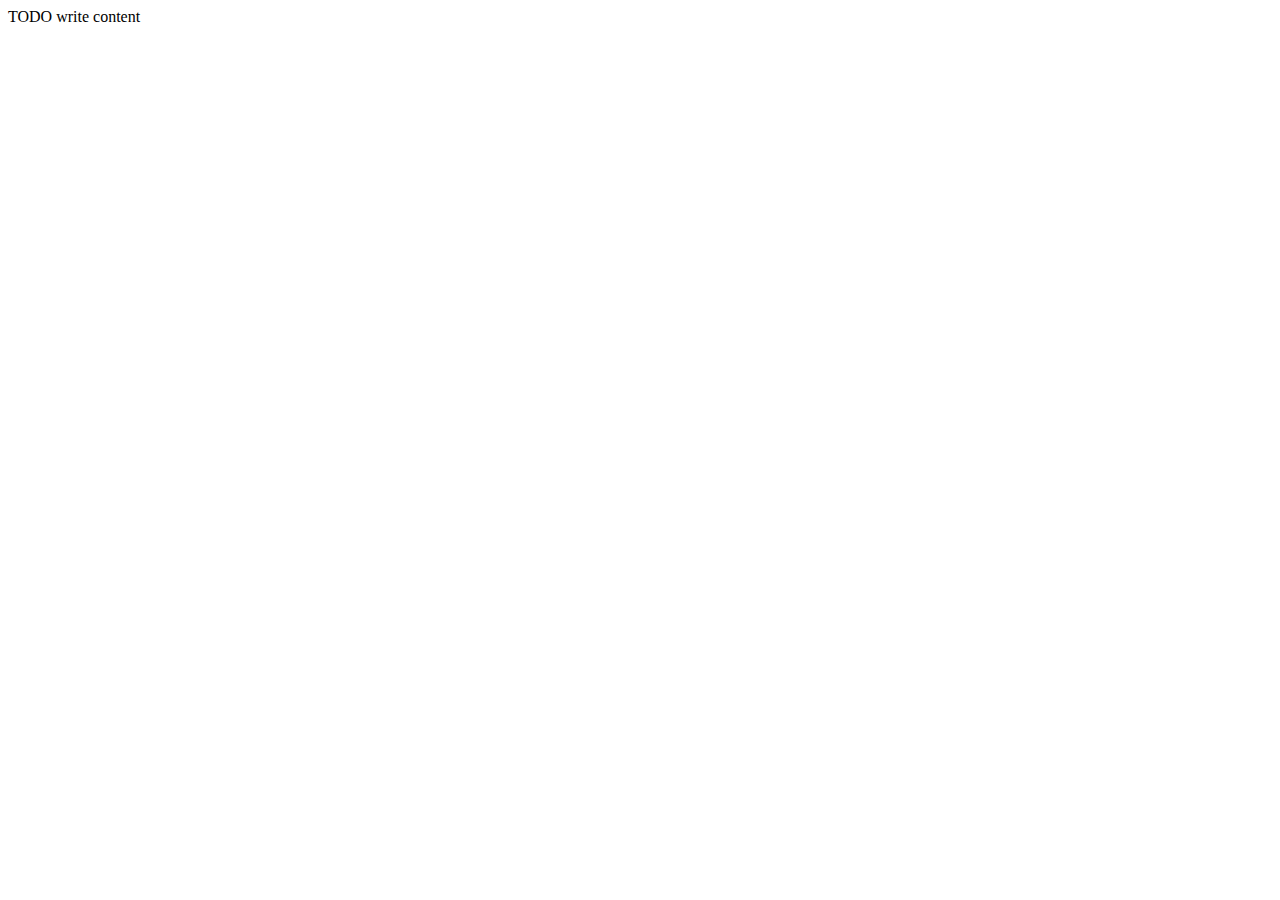
==== web/index.html @ 1031e68b "" ====
<!DOCTYPE html>
<!--
To change this license header, choose License Headers in Project Properties.
To change this template file, choose Tools | Templates
and open the template in the editor.
-->
<html>
    <head>
        <title>TODO supply a title</title>
        <meta charset="UTF-8">
        <meta name="viewport" content="width=device-width, initial-scale=1.0">
    </head>
    <body>
        <div>TODO write content</div>
    </body>
</html>
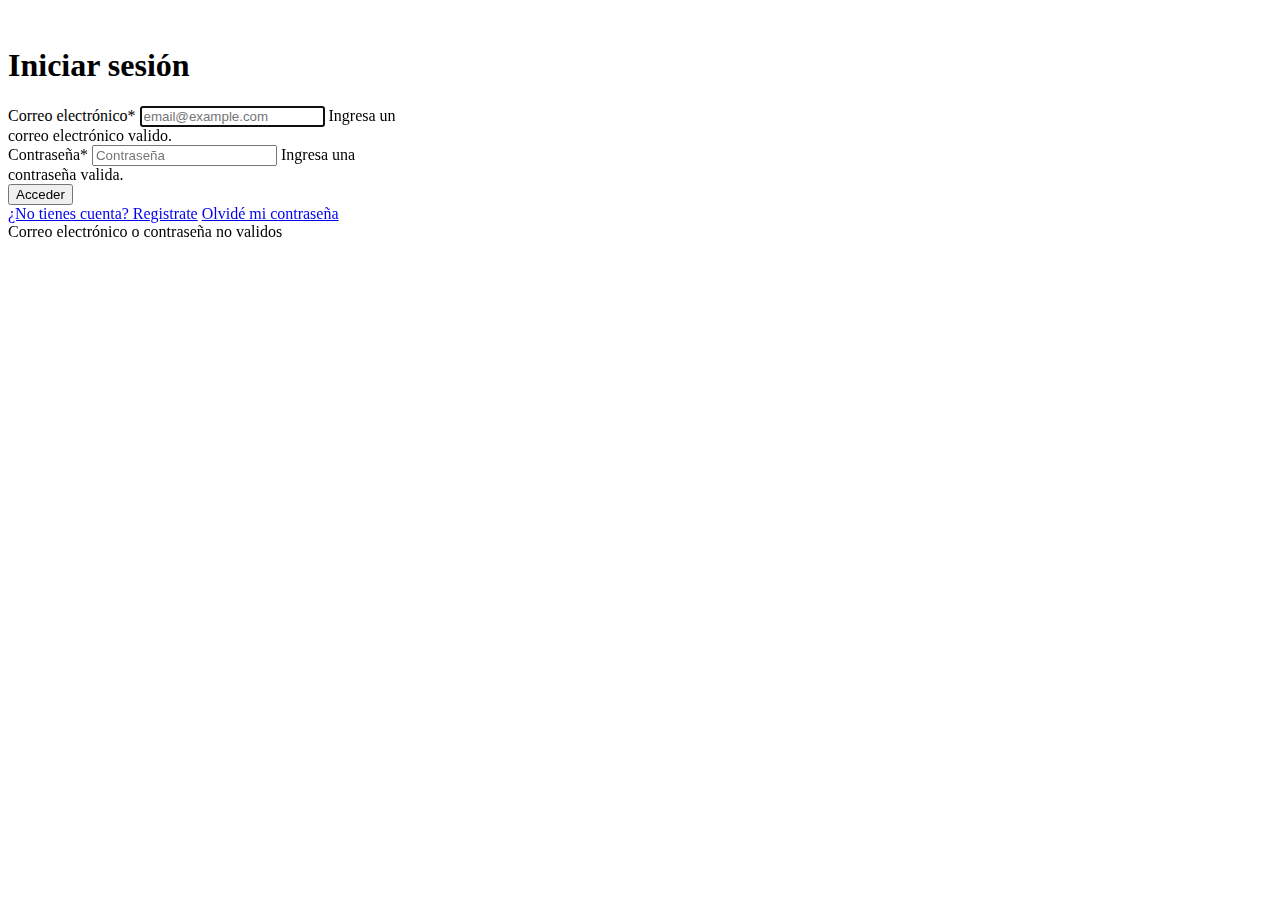
==== commit db4bf297: "" ====
--- a/web/index.html
+++ b/web/index.html
@@ -4,13 +4,53 @@
 To change this template file, choose Tools | Templates
 and open the template in the editor.
 -->
-<html>
-    <head>
-        <title>TODO supply a title</title>
-        <meta charset="UTF-8">
-        <meta name="viewport" content="width=device-width, initial-scale=1.0">
-    </head>
-    <body>
-        <div>TODO write content</div>
-    </body>
-</html>
+<html lang="es-MX">
+<head>
+    <meta charset="UTF-8">
+    <meta name="viewport" content="width=device-width, initial-scale=1.0">
+    <link rel="icon" type="image/x-icon" href="./images/logo.jpg">
+    <link rel="stylesheet" href="./styles/main.css">
+    <link rel="stylesheet" href="./styles/reset.css">
+    <link href="https://cdn.jsdelivr.net/npm/bootstrap@5.3.2/dist/css/bootstrap.min.css" rel="stylesheet" integrity="sha384-T3c6CoIi6uLrA9TneNEoa7RxnatzjcDSCmG1MXxSR1GAsXEV/Dwwykc2MPK8M2HN" crossorigin="anonymous"/>
+    <title>SoftIdea: Inicia sesión</title>
+</head>
+<body class="contenedor-principal">
+  <section class="container d-flex justify-content-center align-items-center min-vh-100">
+    <div class="card shadow rounded p-4" style="max-width: 400px;">
+    <!-- Logo del proyecto y el titulo -->
+    <div class="logo-y-titulo">
+      <img src="./images/logo.jpg" alt="" class="logo">
+      <h1>Iniciar sesión</h1>
+    </div>
+
+    <!-- Formulario de inicio de sesión -->
+     <form method="post" action="Login" class="form-login" id="form-login">
+      <div class="mb-3">
+        <label for="correoUsuario" class="form-label">Correo electrónico*</label>
+        <input type="text" class="entrada-form form-control" id="correoUsuario" name="correo" aria-describedby="emailHelp" placeholder="email@example.com" autofocus required>
+        <span class="mensaje-error">Ingresa un correo electrónico valido.</span>
+      </div>
+
+      <div class="mb-3">
+        <label for="contraseniaUsuario" class="form-label">Contraseña*</label>
+        <input type="password" class="entrada-form form-control" id="contraseniaUsuario" name="contra" placeholder="Contraseña" required>
+        <span class="mensaje-error">Ingresa una contraseña valida.</span>
+      </div>
+
+        <input type="submit" class="boton-enviar btn btn-primary" value="Acceder">
+
+      
+     </form>
+    <div class="enlaces">
+        <a href="registroDesarrollador.html">¿No tienes cuenta? Registrate</a>
+        <a href="#">Olvidé mi contraseña</a>
+      </div>
+
+      <span class="mensaje-error">Correo electrónico o contraseña no validos</span>
+    </div>
+  </section>
+
+  <script src="https://cdn.jsdelivr.net/npm/bootstrap@5.3.2/dist/js/bootstrap.bundle.min.js" integrity="sha384-C6RzsynM9kWDrMNeT87bh95OGNyZPhcTNXj1NW7RuBCsyN/o0jlpcV8Qyq46cDfL" crossorigin="anonymous"></script>
+
+</body>
+</html>